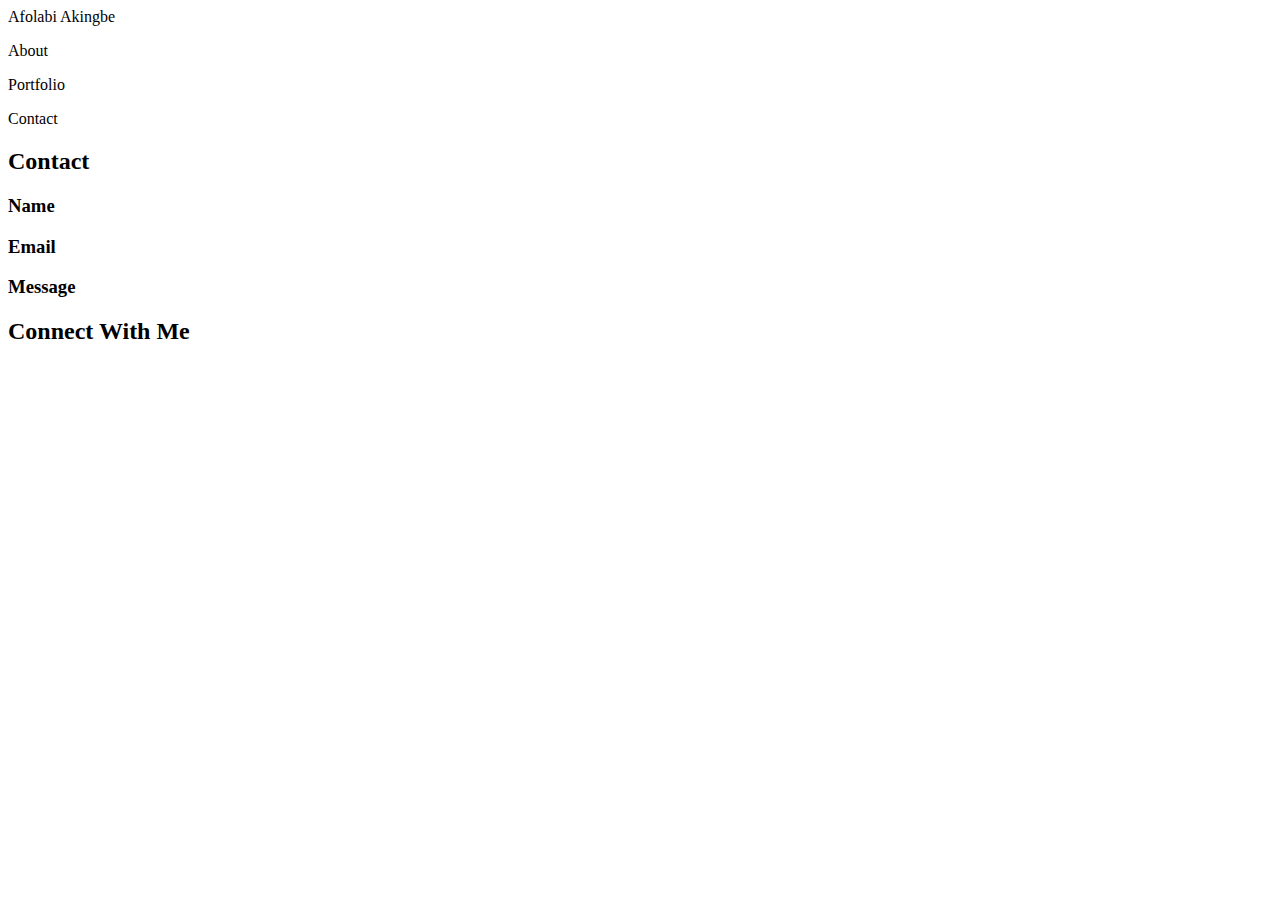
==== contact.html @ 25ff059c "html" ====
<!DOCTYPE html>
<html lang=en-us>
    <head>
        <meta charset="UTF-8">
        <title>
            <h1>
                My Page
            </h1>
        </title>
    </head>
    <body>
        <div class="header">
            <header>
                Afolabi Akingbe
            </header>
            <section id="links">
                <p class="about">
                    About
                </p>
                <p class="portfolio">
                    Portfolio
                </p>
                <p class="contact">
                    Contact
                </p>
            </section>
        </div>
        <div class="backGround">
            <section id="contactInfo">
                <h2 class="contactMe">
                    Contact
                </h2>
                <h3>
                    Name
                </h3>
                <h3>
                    Email
                </h3>
                <h3>
                    Message
                </h3>
            </section>
            <section id="contact">
                <h2 class="connect">
                    Connect With Me
                </h2>
            </section>
        </div>
    </body>
</html>
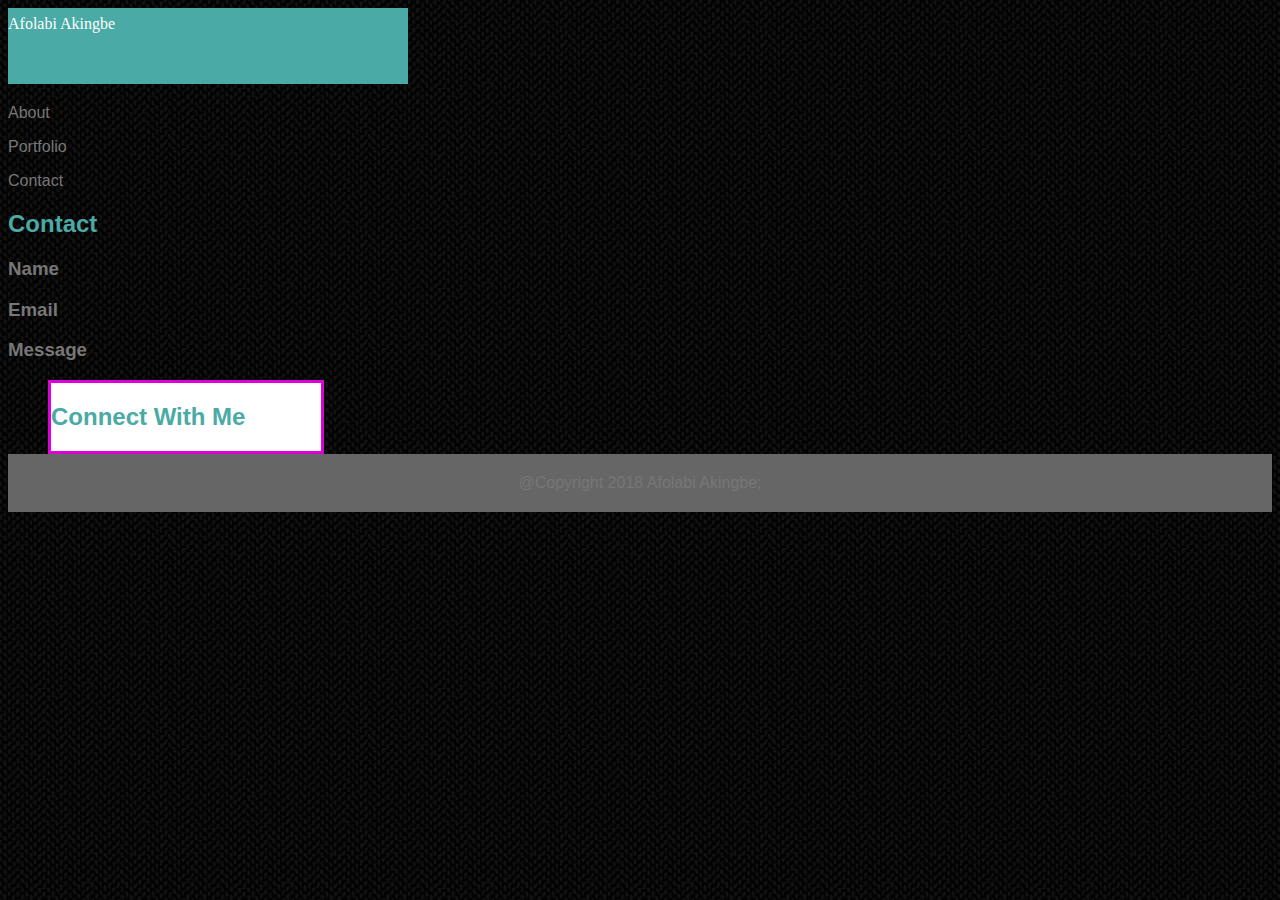
==== commit b2f81396: "trying" ====
--- a/contact.html
+++ b/contact.html
@@ -7,6 +7,7 @@
                 My Page
             </h1>
         </title>
+        <link rel="stylesheet" href="assets/css/style.css">
     </head>
     <body>
         <div class="header">
@@ -46,5 +47,10 @@
                 </h2>
             </section>
         </div>
+        <div class="Footer">
+            <footer>
+                @Copyright 2018 Afolabi Akingbe;
+            </footer>
+        </div>
     </body>
 </html>--- a/assets/css/style.css
+++ b/assets/css/style.css
@@ -0,0 +1,102 @@
+* {
+    font-family: 'Arial', 'Helvetica Neue', Helvetica, sans-serif;
+    color: #777777;
+}
+
+/* The Header at the top of every page */
+header {
+    margin-bottom: 20px;
+    /* float: left; */
+    background: #4aaaa5;
+    border: #cccccc;
+    /* background-color: #ffffff; */
+    font-family: 'Georgia', Times, Times New Roman, serif;
+    width: 400px;
+    height: 76px;
+    line-height: 32px;
+    color: white;
+    /* padding: 20px; */
+}
+
+h1 {
+    font-size: 36px;
+    padding: 20px;
+}
+
+h2 {
+    font-size: 24px;
+}
+
+nav {
+    text-align: right;
+    width: 100%;
+    height: 76px;
+    line-height: 32px;
+}
+
+/* .about {
+    float: left;
+}
+
+.contact {
+    float: left;
+}
+
+.portfolio {
+    float: left;
+} */
+
+/* body {
+    border: #dddddd;
+    background: #ffffff;
+} */
+
+body {
+    /* font-family: ‘Arial’, ‘Helvetica Neue’, Helvetica, sans-serif; */
+    /* background: #ffffff; */
+    background-image: url('../images/zigZagWool.png');
+    /* width: 960px; */
+}
+
+h2{
+    color: #4aaaa5;
+}
+
+#bio {
+    background: #ffffff;
+    border: #dd00dd solid;
+    width: 650px;
+    margin-left: 20px;
+    float: left;
+}
+
+#bio-image {
+    float: left;
+    margin-right: 20px;
+}
+
+#contact {
+    background: #ffffff;
+    border: #dd00dd solid;    
+    width: 270px;
+    margin-left: 40px;
+    float: left;
+}
+
+.aboutMe {
+    /* clear: both; */
+}
+
+.bioGraphy {
+    float: left;
+    overflow: auto;
+}
+
+footer {
+    clear: both;
+    padding: 20px 0px;
+    margin-bottom: 20px;
+    text-align: center;
+    background: #666666;
+    width: 100%;
+}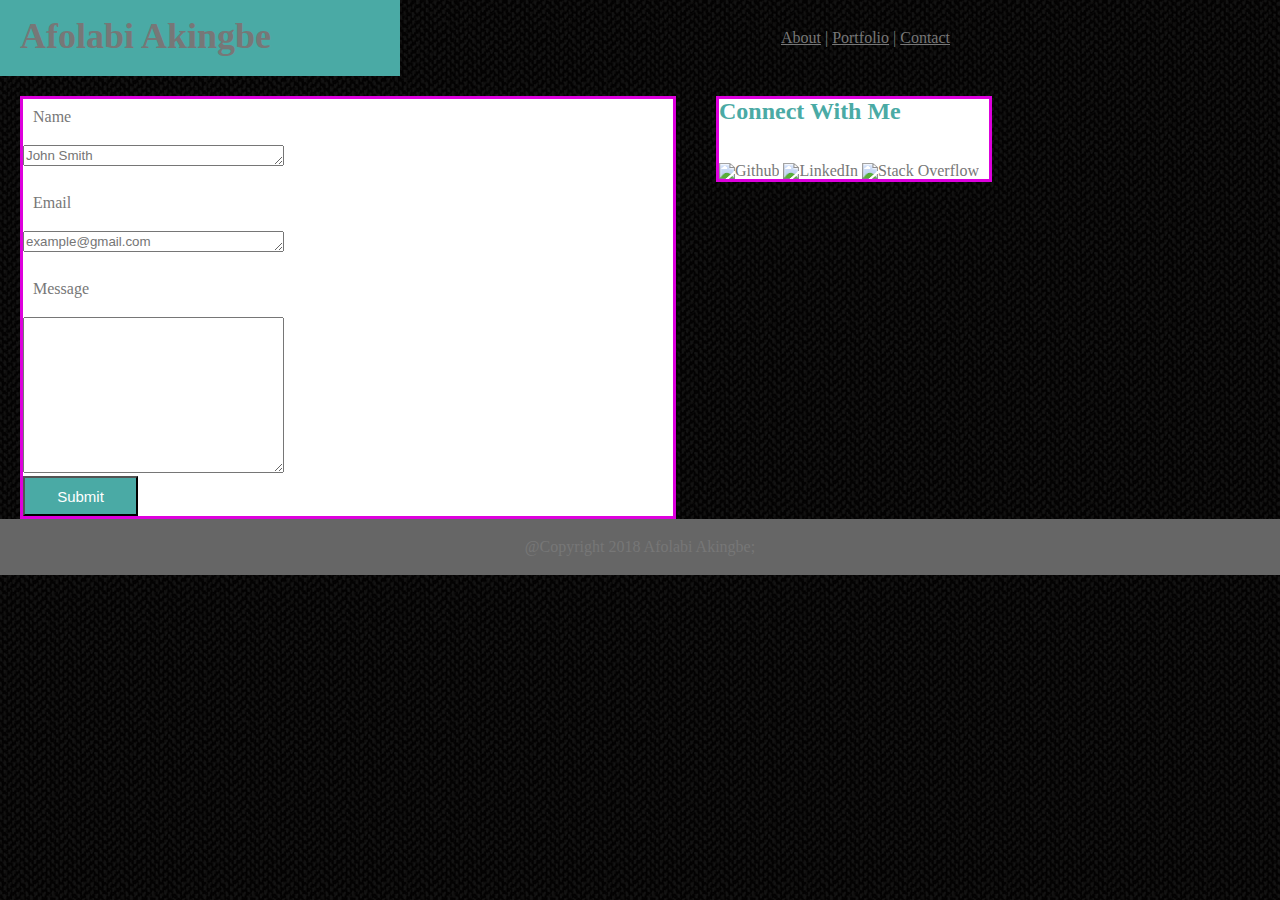
==== commit 9fb67ce0: "almost" ====
--- a/contact.html
+++ b/contact.html
@@ -3,48 +3,49 @@
     <head>
         <meta charset="UTF-8">
         <title>
-            <h1>
-                My Page
-            </h1>
+            My Page
         </title>
+        <link rel="stylesheet" href="assets/css/reset.css">
         <link rel="stylesheet" href="assets/css/style.css">
     </head>
     <body>
-        <div class="header">
-            <header>
-                Afolabi Akingbe
-            </header>
-            <section id="links">
-                <p class="about">
-                    About
-                </p>
-                <p class="portfolio">
-                    Portfolio
-                </p>
-                <p class="contact">
-                    Contact
-                </p>
-            </section>
+        <header>
+        <div class="Header">
+            
+            <h1>Afolabi Akingbe</h1>
+            
+            <nav id="links">
+                <a href="/html/">About</a> |
+                <a href="/html/">Portfolio</a> |
+                <a href="/html/">Contact</a>
+            </nav>
         </div>
+        </header>
         <div class="backGround">
             <section id="contactInfo">
-                <h2 class="contactMe">
-                    Contact
-                </h2>
-                <h3>
-                    Name
-                </h3>
-                <h3>
-                    Email
-                </h3>
-                <h3>
-                    Message
-                </h3>
+                    <!-- <form method="POST" action="https://formspree.io/YOUREMAILHERE">
+                        <input type="email" name="email" placeholder="example@gmail.com">
+                        <textarea rows=10 cols=30 name="message" placeholder="Your message"></textarea>
+                        <button type="submit">Submit</button>
+                      </form> -->
+                <h3>Name</h3>   
+                <textarea rows=1 cols=30 name="name" placeholder="John Smith"></textarea>
+                <br><br>
+                <h3>Email</h3>
+                <textarea rows=1 cols=30 name="email" placeholder="example@gmail.com"></textarea>
+                <br><br>
+                <h3>Message</h3>
+                <textarea rows=10 cols=30 name="message"></textarea>
+                <br>
+                <button type="submit">Submit</button>
             </section>
             <section id="contact">
                 <h2 class="connect">
                     Connect With Me
                 </h2>
+                <img id="github" src="https://cdn3.iconfinder.com/data/icons/free-social-icons/67/github_square_black-128.png" alt="Github">
+                <img id="linkedin" src="https://cdn3.iconfinder.com/data/icons/free-social-icons/67/linkedin_square_color-128.png" alt="LinkedIn">
+                <img id="stack" src="https://cdn3.iconfinder.com/data/icons/inficons/128/stackoverflow.png" alt="Stack Overflow">
             </section>
         </div>
         <div class="Footer">
--- a/assets/css/style.css
+++ b/assets/css/style.css
@@ -14,55 +14,41 @@
     width: 400px;
     height: 76px;
     line-height: 32px;
-    color: white;
+    color: #ffffff;
     /* padding: 20px; */
 }
 
+/* My Name */
 h1 {
     font-size: 36px;
+    font-weight: bold;
     padding: 20px;
 }
 
+/* Subheadings */
 h2 {
     font-size: 24px;
-}
-
-nav {
-    text-align: right;
-    width: 100%;
-    height: 76px;
-    line-height: 32px;
-}
-
-/* .about {
-    float: left;
-}
-
-.contact {
-    float: left;
-}
-
-.portfolio {
-    float: left;
-} */
-
-/* body {
-    border: #dddddd;
-    background: #ffffff;
-} */
-
-body {
-    /* font-family: ‘Arial’, ‘Helvetica Neue’, Helvetica, sans-serif; */
-    /* background: #ffffff; */
-    background-image: url('../images/zigZagWool.png');
-    /* width: 960px; */
-}
-
-h2{
+    font-weight: bold;
+    margin-bottom: 40px;
     color: #4aaaa5;
 }
 
-#bio {
+/* Navigation line */
+nav {
+    text-align: right;
+    width: 950px;
+    height: 76px;
+    line-height: 32px;
+    margin-top: -50px;
+}
+
+/* Background */
+body {
+    background-image: url('../images/zigZagWool.png');
+}
+
+
+#bio, #contactInfo, #portfolioItems {
     background: #ffffff;
     border: #dd00dd solid;
     width: 650px;
@@ -83,13 +69,27 @@
     float: left;
 }
 
-.aboutMe {
-    /* clear: both; */
+#github, #linkedin, #stack {
+    height: 60px;
+    width: 60px;
 }
 
 .bioGraphy {
     float: left;
     overflow: auto;
+}
+
+h3 {
+    padding: 10px;
+    margin-bottom: 10px;
+}
+
+button {
+    background: #4aaaa5;
+    color: #ffffff;
+    height: 40px;
+    width: 115px;
+    font-size: 15px;
 }
 
 footer {
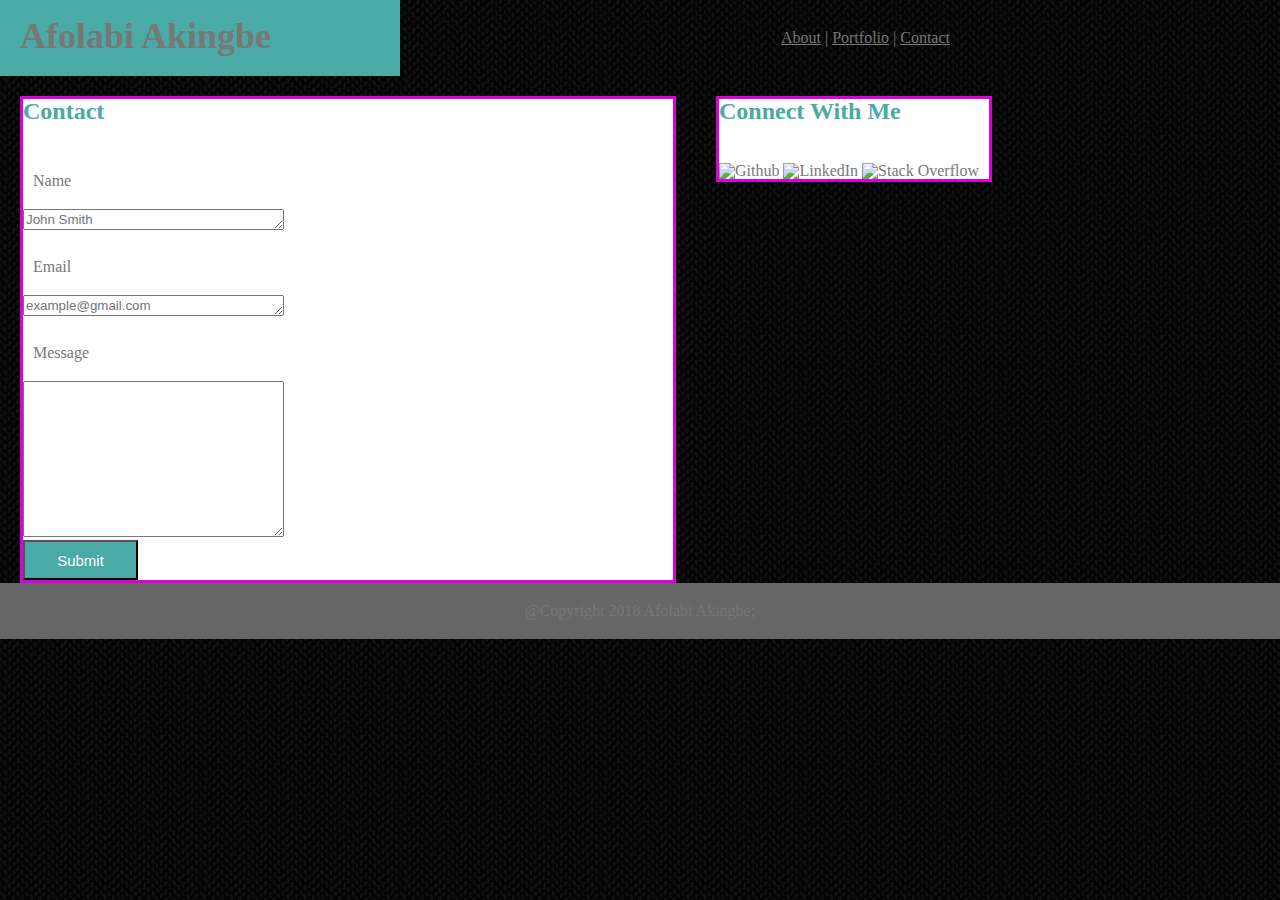
==== commit 0e9bd076: "stuck" ====
--- a/contact.html
+++ b/contact.html
@@ -28,6 +28,9 @@
                         <textarea rows=10 cols=30 name="message" placeholder="Your message"></textarea>
                         <button type="submit">Submit</button>
                       </form> -->
+                <h2>
+                    Contact
+                </h2>
                 <h3>Name</h3>   
                 <textarea rows=1 cols=30 name="name" placeholder="John Smith"></textarea>
                 <br><br>
--- a/assets/css/style.css
+++ b/assets/css/style.css
@@ -92,6 +92,13 @@
     font-size: 15px;
 }
 
+h4 {
+    background: #4aaaa5;
+    color: #ffffff;
+    height: 60px;
+    width: 200px;
+}
+
 footer {
     clear: both;
     padding: 20px 0px;
